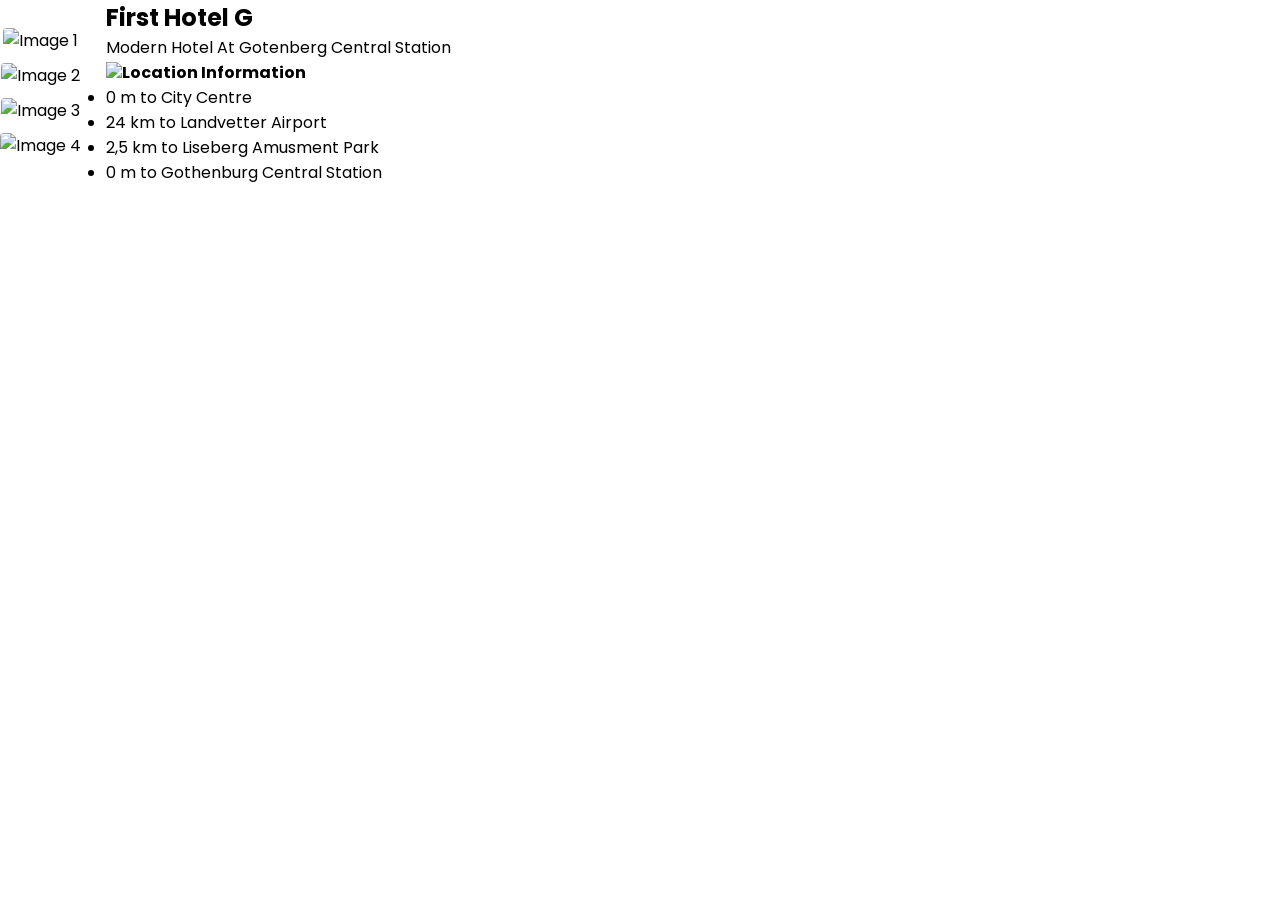
==== payment-details.html @ 516ac224 "Add files via upload" ====
<!DOCTYPE html>
<html>
    <head>
        <link rel="stylesheet" type="text/css" href="styles.css">
        <link rel="preconnect" href="https://fonts.googleapis.com">
        <link rel="preconnect" href="https://fonts.gstatic.com" crossorigin>
        <link href="https://fonts.googleapis.com/css2?family=Poppins&display=swap" rel="stylesheet">
        <link rel="icon" href="Assets/icons/logo.svg" type="image/svg+xml">
    </head>
    <body>
        <header></header>
        <main>
            <container-left>
                <hotel-details style="background-color: white; border-radius: 4px; display: flex; flex-direction: crow;">
                    <hotel-gallery style="display: flex; flex-direction: column; gap:10px;">
                        <img src="Assets\images\hotel_images\hotel_1.png" alt="Image 1" style="border-radius: 4px;">
                        <img src="Assets\images\hotel_images\hotel_2.png" alt="Image 2" style="border-radius: 4px;">
                        <img src="Assets\images\hotel_images\hotel_3.png" alt="Image 3" style="border-radius: 4px;">
                        <img src="Assets\images\hotel_images\hotel_4.png" alt="Image 4" style="border-radius: 4px;">
                    </hotel-gallery>
                    <hotel-info style="padding-left: 25px;">
                        <h2>First Hotel G</h2>
                        <a>Modern Hotel At Gotenberg Central Station</a>
                        <h4><img src="Assets\icons\Landmark Sign.svg">Location Information</h4>
                        <ul>
                            <li>0 m to City Centre</li>
                            <li>24 km to Landvetter Airport</li>
                            <li>2,5 km to Liseberg Amusment Park</li>
                            <li>0 m to Gothenburg Central Station</li>
                        </ul>
                        
                    </hotel-info>
                </hotel-details>
                <booking-details></booking-details>
                <room-details></room-details>
                <payment-information>
                    <price-summary></price-summary>
                    <cancellation-policy></cancellation-policy>
                    <payment-methods></payment-methods>
                </payment-information>
            </container-left>
            <container-right>
                <user-information></user-information>
                <additional-services></additional-services>
                <card-information></card-information>
            </container-right>
        </main>
        <footer></footer>
    </body>
</html>
---- styles.css ----
.poppins-regular {
    font-family: "Poppins", sans-serif;
    font-weight: 400;
    font-style: normal;
  }

  * {
    margin: 0;
    font-family: "Poppins", sans-serif;
    padding: 0;
    box-sizing: border-box;
    align-items: center;
}  

.main {
    padding-left: 50px;
    display: flex;
    background: transparent;
}
  /* * { border: 1px solid black; } */

.header {
    display: flex;
    flex-direction: row;
    justify-content: space-between;
    align-items: center;
    padding: 10px 50px 10px 50px;
    margin: 0%;
    width: 100%;
    background-color: #f9f9f9;
    border-bottom: 1px solid #a6a6a6;
    font-family: "Poppins", sans-serif;
}

.summary-container {
    display: flex;
    flex-direction: column;
    background-color: white;
    align-items: start;
}

.payment-container {
    display: flex;
    flex-direction: column;
    background-color: white;
    align-items: start;
}

.passenger-numbers, .ticket-price {
    background-color: white; 
    border-bottom: 1px solid #d9d9d9;
    display: flex;
    flex-direction: row;
    justify-content: space-between;
    width: 100%;
}

input[type='radio'] {
    accent-color: #07689f;
}


    .primary-button {
        background-color: #07689f; 
        color: white; 
        border: none; 
        border-radius: 4px;
        font-weight: bold;        
        padding: 10px 20px; 
        border-radius: 5px;
        text-decoration: none;
        align-items: center;
        display: flex;
        justify-content: center;
    }

    .primary-button:hover {
        background-color: transparent;
        color: #07689f;
        box-shadow: 0 0 0 1px #07689f;
        cursor: pointer;
    }

.secondary-button {
    background-color: #f9f9f9; 
    color: #07689f; 
    border: 1px solid #07689f; 
    font-weight: bold;
    padding: 10px 20px; 
    border-radius: 4px;
    align-items: center;
    display: flex;
    justify-content: center;
}

.secondary-button:hover {
    color: black;
    box-shadow: 0 0 0 1px black;
    cursor: pointer;
}

.footer {
    background-color: #f9f9f9;
    color: black;
    padding: 20px 0;
    width: 100%;
}

.footer-container {
    display: flex;
    flex-wrap: wrap;
    justify-content: space-between;
    align-items: baseline;
    margin: 0 auto;
    max-width: 1200px;
    padding: 0 20px;
}

.footer-column {
    flex: 1 0 16.66%;
    margin-bottom: 20px;
}

.footer-column h3 {
    margin-bottom: 15px;
}

.footer-column a {
    color:      black;
    text-decoration: none;
    display: block;
    margin-bottom: 10px;
}

.footer-bottoms {
    display: flex;
    justify-content: space-between;
    align-items: center;
    flex-direction: row;
    flex-wrap: wrap;
    padding-left: 90px;
    padding-right: 90px;
    width: 100%;
}

.contact-info {
    background: #d9d9d9;
    width: 100%;
    height: 60px;
    display: flex;
    flex-wrap: wrap;
    gap: 10px;
    justify-content: center;
    align-items: center;
    color: #565656;

}

.payment-links, .social-links {
    display: flex;
    gap: 10px;
    justify-content: center;
}
.email-subscription {
    display: flex;
    justify-content: center;
}
.email-subscription input[type="email"] {
    flex-grow: 1;
    padding: 10px;
    border-radius: 4px;
    border: 1px solid #ccc;
}
.email-subscription button {
    padding: 10px;
    border: none;
    background-color: #006FCF;
    color: #fff;
    cursor: pointer;
}

@media (max-width: 600px) {
    .footer-container {
        flex-direction: column;
    }

    .footer-column {
        margin-bottom: 30px;
    }
}
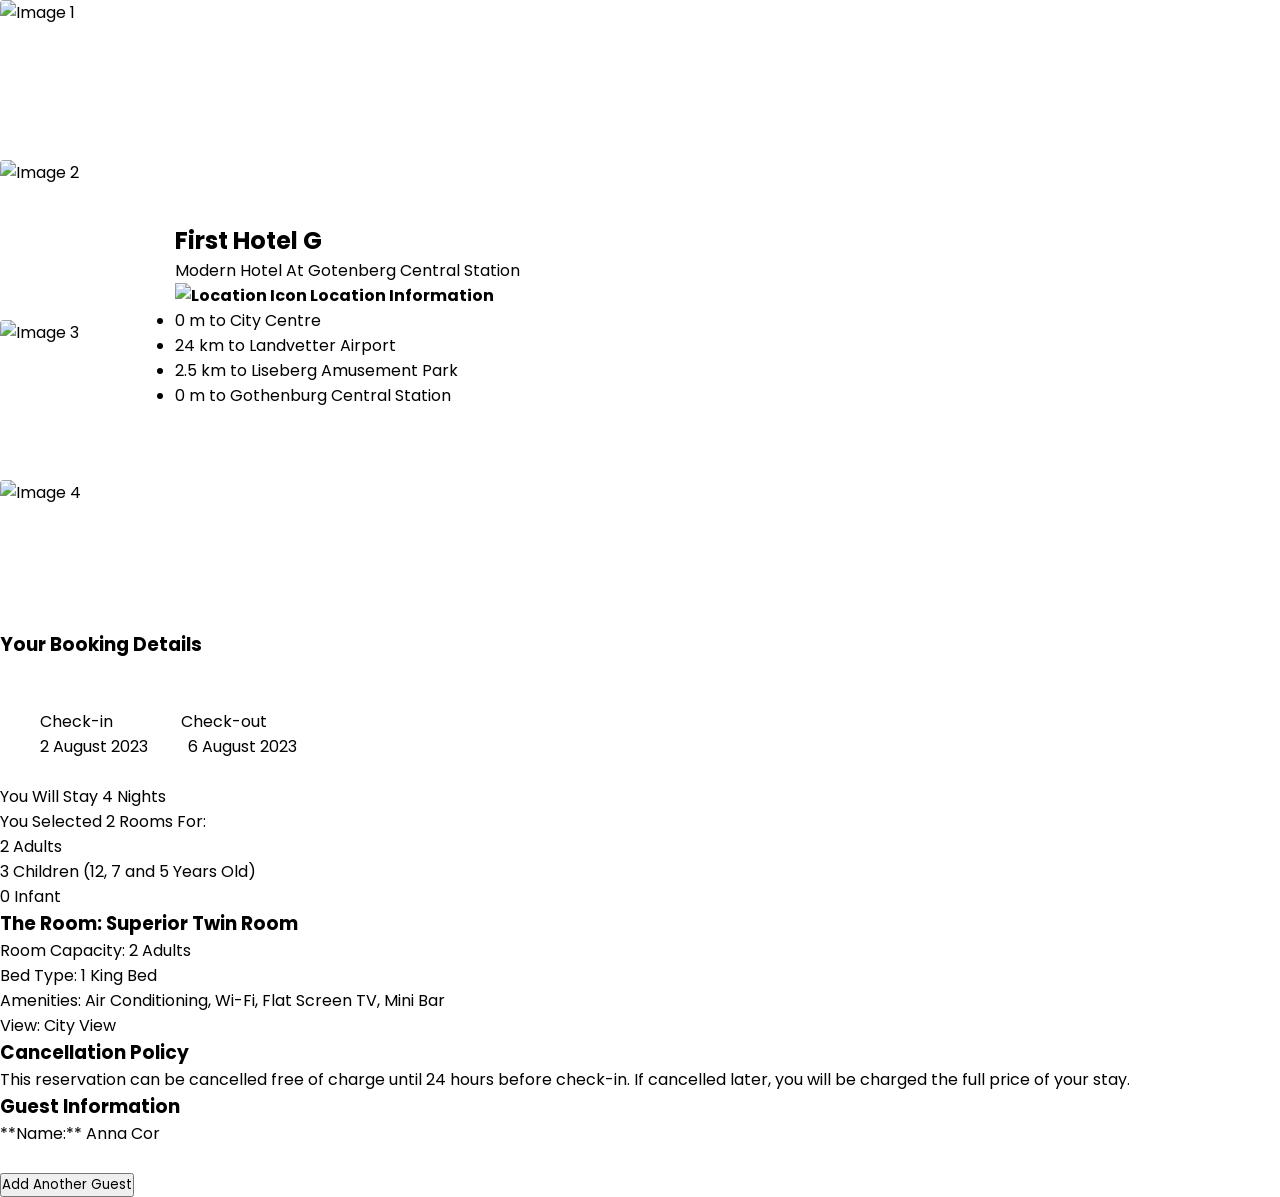
==== commit 4e10f0cf: "Add files via upload" ====
--- a/payment-details.html
+++ b/payment-details.html
@@ -1,50 +1,81 @@
 <!DOCTYPE html>
 <html>
-    <head>
-        <link rel="stylesheet" type="text/css" href="styles.css">
-        <link rel="preconnect" href="https://fonts.googleapis.com">
-        <link rel="preconnect" href="https://fonts.gstatic.com" crossorigin>
-        <link href="https://fonts.googleapis.com/css2?family=Poppins&display=swap" rel="stylesheet">
-        <link rel="icon" href="Assets/icons/logo.svg" type="image/svg+xml">
-    </head>
-    <body>
-        <header></header>
-        <main>
-            <container-left>
-                <hotel-details style="background-color: white; border-radius: 4px; display: flex; flex-direction: crow;">
-                    <hotel-gallery style="display: flex; flex-direction: column; gap:10px;">
-                        <img src="Assets\images\hotel_images\hotel_1.png" alt="Image 1" style="border-radius: 4px;">
-                        <img src="Assets\images\hotel_images\hotel_2.png" alt="Image 2" style="border-radius: 4px;">
-                        <img src="Assets\images\hotel_images\hotel_3.png" alt="Image 3" style="border-radius: 4px;">
-                        <img src="Assets\images\hotel_images\hotel_4.png" alt="Image 4" style="border-radius: 4px;">
-                    </hotel-gallery>
-                    <hotel-info style="padding-left: 25px;">
-                        <h2>First Hotel G</h2>
-                        <a>Modern Hotel At Gotenberg Central Station</a>
-                        <h4><img src="Assets\icons\Landmark Sign.svg">Location Information</h4>
-                        <ul>
-                            <li>0 m to City Centre</li>
-                            <li>24 km to Landvetter Airport</li>
-                            <li>2,5 km to Liseberg Amusment Park</li>
-                            <li>0 m to Gothenburg Central Station</li>
-                        </ul>
-                        
-                    </hotel-info>
-                </hotel-details>
-                <booking-details></booking-details>
-                <room-details></room-details>
-                <payment-information>
-                    <price-summary></price-summary>
-                    <cancellation-policy></cancellation-policy>
-                    <payment-methods></payment-methods>
-                </payment-information>
-            </container-left>
-            <container-right>
-                <user-information></user-information>
-                <additional-services></additional-services>
-                <card-information></card-information>
-            </container-right>
-        </main>
-        <footer></footer>
-    </body>
-</html>+
+<head>
+  <title>Hotel Booking Confirmation</title>
+  <link rel="stylesheet" type="text/css" href="styles.css">
+  <link rel="preconnect" href="https://fonts.googleapis.com">
+  <link rel="preconnect" href="https://fonts.gstatic.com" crossorigin>
+  <link href="https://fonts.googleapis.com/css2?family=Poppins&display=swap" rel="stylesheet">
+  <link rel="icon" href="Assets/icons/logo.svg" type="image/svg+xml">
+</head>
+
+<body>
+  <header>
+    </header>
+  <main>
+    <container-left>
+      <hotel-details style="background-color: white; border-radius: 4px; display: flex; flex-direction: row;">
+        <hotel-gallery style="display: flex; flex-direction: column; gap:10px;">
+          <img src="Assets/images/hotel_images/hotel_1.png" alt="Image 1" style="border-radius: 4px; width: 150px; height: 150px;">
+          <img src="Assets/images/hotel_images/hotel_2.png" alt="Image 2" style="border-radius: 4px; width: 150px; height: 150px;">
+          <img src="Assets/images/hotel_images/hotel_3.png" alt="Image 3" style="border-radius: 4px; width: 150px; height: 150px;">
+          <img src="Assets/images/hotel_images/hotel_4.png" alt="Image 4" style="border-radius: 4px; width: 150px; height: 150px;">
+        </hotel-gallery>
+        <hotel-info style="padding-left: 25px;">
+          <h2>First Hotel G</h2>
+          <a>Modern Hotel At Gotenberg Central Station</a>
+          <h4><img src="Assets/icons/Landmark Sign.svg" alt="Location Icon"> Location Information</h4>
+          <ul>
+            <li>0 m to City Centre</li>
+            <li>24 km to Landvetter Airport</li>
+            <li>2.5 km to Liseberg Amusement Park</li>
+            <li>0 m to Gothenburg Central Station</li>
+          </ul>
+        </hotel-info>
+      </hotel-details>
+
+      <booking-details>
+        <h3>Your Booking Details</h3><br><br>
+        <pre>
+          Check-in                 Check-out
+          2 August 2023          6 August 2023
+        </pre>
+
+        <ul>
+          <li>You Will Stay 4 Nights</li>
+          <li>You Selected 2 Rooms For:</li>
+          <li>2 Adults</li>
+          <li>3 Children (12, 7 and 5 Years Old)</li>
+          <li>0 Infant</li>
+        </ul>
+      </booking-details>
+      <room-details>
+        <h3>The Room: Superior Twin Room</h3>
+        <ul>
+          <li>Room Capacity: 2 Adults</li>
+          <li>Bed Type: 1 King Bed</li>
+          <li>Amenities: Air Conditioning, Wi-Fi, Flat Screen TV, Mini Bar</li>
+          <li>View: City View</li>
+        </ul>
+      </room-details>
+      <payment-information>
+        <price-summary></price-summary>
+        <cancellation-policy>
+          <h3>Cancellation Policy</h3>
+          <p>This reservation can be cancelled free of charge until 24 hours before check-in. 
+          If cancelled later, you will be charged the full price of your stay.</p>
+        </cancellation-policy>
+        <payment-methods></payment-methods>
+      </payment-information>
+    </container-left>
+    <container-right>
+      <user-information>
+        <h3>Guest Information</h3>
+        <ul>
+          <li>**Name:** Anna Cor</li>
+        </ul>
+        <br>
+        <button>Add Another Guest</button>
+      </user-information>
+      <additional-
